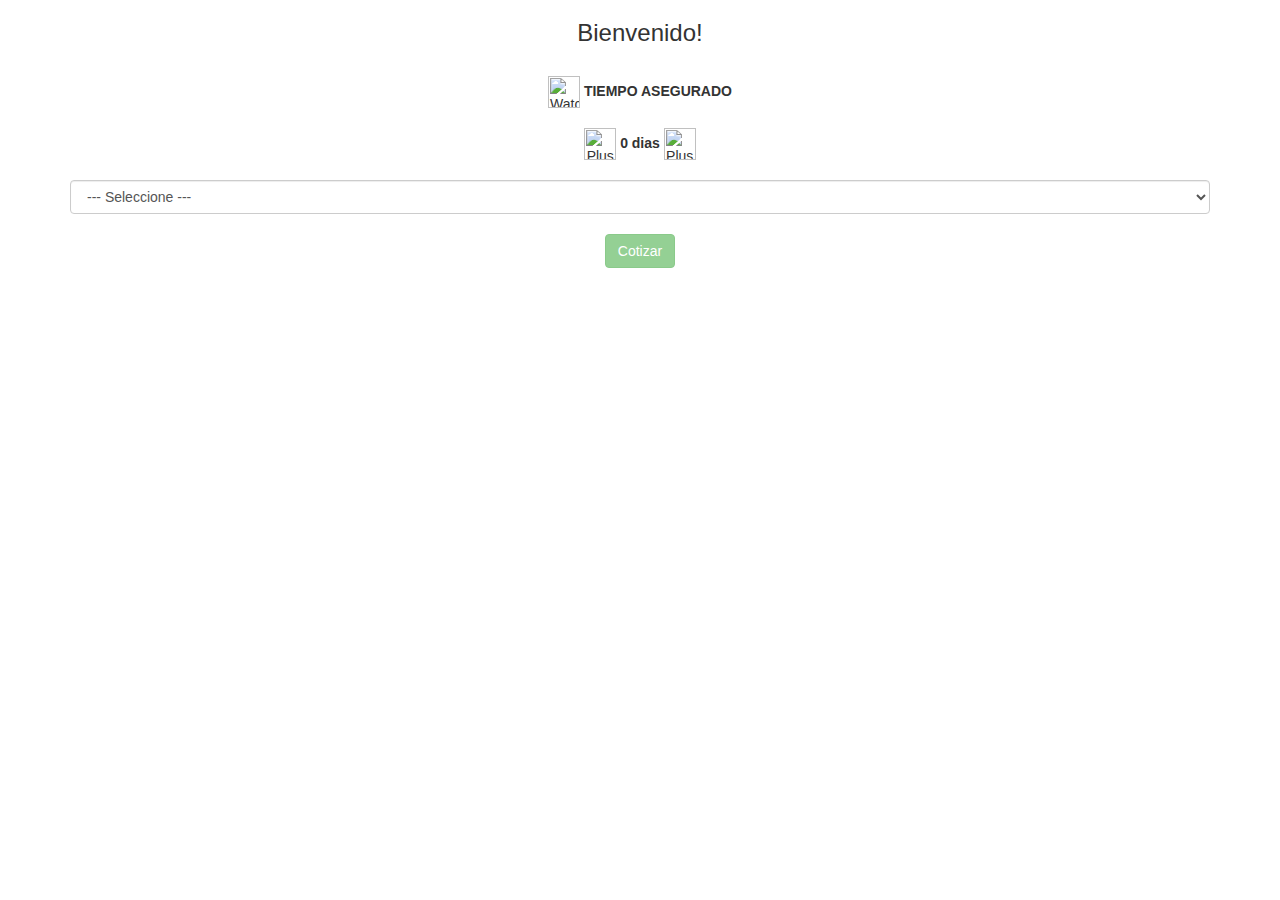
==== web/inicio.html @ fe24747c "login with loader fb button - get name from fb inicio webpage day counter ammount select modal "coti" ====
<!DOCTYPE html>
<!--
To change this license header, choose License Headers in Project Properties.
To change this template file, choose Tools | Templates
and open the template in the editor.
-->
<html>
    <head>
        <meta charset="UTF-8">
        <meta name="viewport" content="width=device-width, initial-scale=1">
        <link rel="apple-touch-icon" sizes="57x57" href="img/apple-icon-57x57.png">
        <link rel="apple-touch-icon" sizes="60x60" href="img/apple-icon-60x60.png">
        <link rel="apple-touch-icon" sizes="72x72" href="img/apple-icon-72x72.png">
        <link rel="apple-touch-icon" sizes="76x76" href="img/apple-icon-76x76.png">
        <link rel="apple-touch-icon" sizes="114x114" href="img/apple-icon-114x114.png">
        <link rel="apple-touch-icon" sizes="120x120" href="img/apple-icon-120x120.png">
        <link rel="apple-touch-icon" sizes="144x144" href="img/apple-icon-144x144.png">
        <link rel="apple-touch-icon" sizes="152x152" href="img/apple-icon-152x152.png">
        <link rel="apple-touch-icon" sizes="180x180" href="img/apple-icon-180x180.png">
        <link rel="icon" type="image/png" sizes="192x192"  href="img/android-icon-192x192.png">
        <link rel="icon" type="image/png" sizes="32x32" href="img/favicon-32x32.png">
        <link rel="icon" type="image/png" sizes="96x96" href="img/favicon-96x96.png">
        <link rel="icon" type="image/png" sizes="16x16" href="img/favicon-16x16.png">
        <link rel="manifest" href="/manifest.json">
        <meta name="msapplication-TileColor" content="#ffffff">
        <meta name="msapplication-TileImage" content="img/ms-icon-144x144.png">
        <meta name="theme-color" content="#ffffff">
        <!-- Latest compiled and minified CSS -->
        <link rel="stylesheet" href="https://maxcdn.bootstrapcdn.com/bootstrap/3.3.7/css/bootstrap.min.css">

        <!-- jQuery library -->
        <script src="https://ajax.googleapis.com/ajax/libs/jquery/3.2.1/jquery.min.js"></script>

        <!-- Latest compiled JavaScript -->
        <script src="https://maxcdn.bootstrapcdn.com/bootstrap/3.3.7/js/bootstrap.min.js"></script>
        <!-- Font awesome -->
        <script src="https://use.fontawesome.com/c668bb8a57.js"></script>

        <script src="js/inicio.js" type="text/javascript"></script>

        <!-- Incluye el Checkout de Culqi en tu sitio web-->
        

        <title>.:Casa Segura:.</title>
    </head>
    <body>
        <div class="container text-center" align="center">
            <h3>Bienvenido!</h3>
            <br>
            <div class="row">                
                <img src="https://png.icons8.com/watch/ios7/32" title="Watch" width="32" height="32">                
                <label>TIEMPO ASEGURADO</label>
                <br>
                <br>
                <div class="col-md-12">
                    <img id="restar" src="https://png.icons8.com/minus/ios7/32" title="Plus" width="32" height="32">
                    <label id="contador_dias">0 dias</label>
                    <img id="sumar" src="https://png.icons8.com/plus/ios7/32" title="Plus" width="32" height="32">                    
                </div>
            </div>
            <br>
            <div class="row">
                <div class="col-md-12 text-center" style="width: 100%" align="center">
                    <select id="monto_asegurado" class="form-control">
                        <option value=0>--- Seleccione ---</option>
                        <option value=1>Hasta S/. 10 000</option>
                        <option value=2>Hasta S/. 20 000</option>
                        <option value=3>Hasta S/. 30 000</option>
                        <option value=4>Hasta S/. 40 000</option>
                        <option value=5>Hasta S/. 50 000</option>
                    </select>
                </div>                
            </div>
            <br>
            <div class="row">
                <button id="btn_active_service" data-toggle="modal" data-target="#cotizacion" class="btn btn-success" disabled="">
                    <i class="fa fa-usd" aria-hidden="true"></i> Cotizar
                </button>
            </div>
        </div>
        <div id="cotizacion" class="modal fade" role="dialog">
            <div class="modal-dialog">
                <!-- Modal content-->
                <div class="modal-content">
                    <div class="modal-header">
                        <!--<button type="button" class="close" data-dismiss="modal">&times;</button>-->
                        <h4 class="modal-title text-center"><b>Cotización</b></h4>
                    </div>
                    <div class="modal-body" align="center">
                        <div class="row">
                            <label><b>PRIMA ESTIMADA</b></label>
                        </div>
                        <div class="row">
                            <b>S/. </b><label id="prima">100</label>

                        </div>
                        <div class="row">
                            <label><b>GARANTIA EN CASO DE FALSA ALARMA</b></label>

                        </div>
                        <div class="row">
                            <b>S/. </b><label id="prima">50</label>
                        </div>
                        <div class="row">
                            <label><b>MONTO A PAGAR</b></label>

                        </div>
                        <div class="row">
                            <b>S/. </b><label id="prima">50</label>
                        </div>
                        <div class="row">
                            <input type="checkbox" id="terminos"> ACEPTO <a>TERMINOS Y CONDICIONES</a>
                        </div>

                        <div class="row">
                            <button id="pagar" data-toggle="modal" class="btn btn-success" data-target="#culqi" disabled="">
                                <i class="fa fa-check" aria-hidden="true"></i> Realizar pago
                            </button>
                        </div>
                    </div>
                    <div class="modal-footer">
                        <button type="button" class="btn btn-danger" data-dismiss="modal">
                            <i class="fa fa-times" aria-hidden="true"></i> Cerrar
                        </button>
                    </div>
                </div>
            </div>
        </div>

        
    </body>
</html>
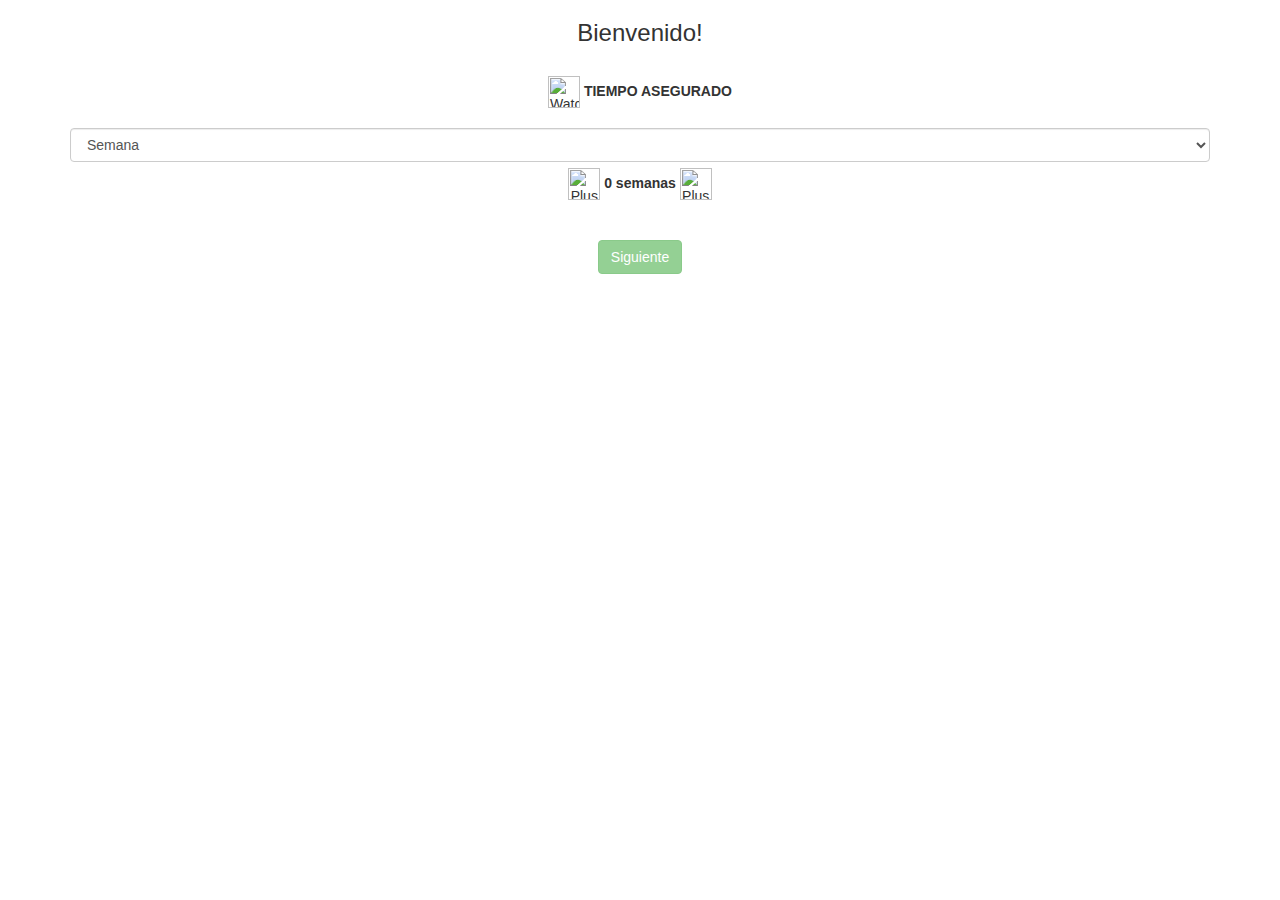
==== commit 8394f5ce: "cambio de rango de fechas (semanas y meses) contrato seguro opcional (monto asegurado se abre en un " ====
--- a/web/inicio.html
+++ b/web/inicio.html
@@ -39,7 +39,7 @@
         <script src="js/inicio.js" type="text/javascript"></script>
 
         <!-- Incluye el Checkout de Culqi en tu sitio web-->
-        
+
 
         <title>.:Casa Segura:.</title>
     </head>
@@ -52,30 +52,60 @@
                 <label>TIEMPO ASEGURADO</label>
                 <br>
                 <br>
+                <div class="col-md-12 text-center" style="width: 100%" align="center">
+                    <select id="frecuencia" class="form-control">
+                        <option value="1">Semana</option>
+                        <option value="2">Mes</option>
+                    </select>
+                </div>
+                <br>
+                <br>
                 <div class="col-md-12">
                     <img id="restar" src="https://png.icons8.com/minus/ios7/32" title="Plus" width="32" height="32">
-                    <label id="contador_dias">0 dias</label>
+                    <label id="contador_dias">0 semanas</label>
                     <img id="sumar" src="https://png.icons8.com/plus/ios7/32" title="Plus" width="32" height="32">                    
                 </div>
             </div>
             <br>
-            <div class="row">
-                <div class="col-md-12 text-center" style="width: 100%" align="center">
-                    <select id="monto_asegurado" class="form-control">
-                        <option value=0>--- Seleccione ---</option>
-                        <option value=1>Hasta S/. 10 000</option>
-                        <option value=2>Hasta S/. 20 000</option>
-                        <option value=3>Hasta S/. 30 000</option>
-                        <option value=4>Hasta S/. 40 000</option>
-                        <option value=5>Hasta S/. 50 000</option>
-                    </select>
-                </div>                
-            </div>
+
             <br>
-            <div class="row">
+            <!--<div class="row">
                 <button id="btn_active_service" data-toggle="modal" data-target="#cotizacion" class="btn btn-success" disabled="">
                     <i class="fa fa-usd" aria-hidden="true"></i> Cotizar
                 </button>
+            </div>-->
+            <div class="row">
+                <button id="btn_active_service" data-toggle="modal" data-target="#seguro" class="btn btn-success" disabled="">
+                    Siguiente <i class="fa fa-arrow-circle-right" aria-hidden="true"></i>
+                </button>
+            </div>
+        </div>
+        <div id="seguro" class="modal fade" role="dialog">
+            <div class="modal-dialog">
+                <!-- Modal content-->
+                <div class="modal-content">
+                    <div class="modal-header">
+                        <!--<button type="button" class="close" data-dismiss="modal">&times;</button>-->
+                        <h4 class="modal-title text-center"><b>Seguro en caso de siniestro</b></h4>
+                    </div>
+                    <div class="modal-body">
+                        <p>¿Desea contratar un seguro?</p>
+                        <!--<a id="btn_pagar" class="btn btn-success" href="#">Pagar</a>-->
+                        <div class="panel panel-default" id="response-panel">
+                            <div class="panel-heading">Response</div>
+                            <div class="panel-body" id="response">Response</div>
+                        </div>
+                    </div>
+                    <div class="modal-footer">
+                        <button class="btn btn-danger" style="float: left" data-dismiss="modal" data-toggle="modal" data-target="#cotizacion">
+                            <i class="fa fa-times" aria-hidden="true"></i> Omitir
+                        </button>
+                        <button class="btn btn-success" data-dismiss="modal" data-toggle="modal" data-target="#monto_asegurado">
+                            <i class="fa fa-check-circle" aria-hidden="true"></i> Si
+                        </button>
+                    </div>
+                </div>
+
             </div>
         </div>
         <div id="cotizacion" class="modal fade" role="dialog">
@@ -106,14 +136,14 @@
 
                         </div>
                         <div class="row">
-                            <b>S/. </b><label id="prima">50</label>
+                            <b>S/. </b><label id="prima">150</label>
                         </div>
                         <div class="row">
                             <input type="checkbox" id="terminos"> ACEPTO <a>TERMINOS Y CONDICIONES</a>
                         </div>
 
                         <div class="row">
-                            <button id="pagar" data-toggle="modal" class="btn btn-success" data-target="#culqi" disabled="">
+                            <button id="pagar" class="btn btn-success" disabled="">
                                 <i class="fa fa-check" aria-hidden="true"></i> Realizar pago
                             </button>
                         </div>
@@ -127,6 +157,96 @@
             </div>
         </div>
 
-        
+        <div id="monto_asegurado" class="modal fade" role="dialog">
+            <div class="modal-dialog">
+                <!-- Modal content-->
+                <div class="modal-content">
+                    <div class="modal-header">
+                        <!--<button type="button" class="close" data-dismiss="modal">&times;</button>-->
+                        <h4 class="modal-title text-center"><b>Elija monto a asegurar</b></h4>
+                    </div>
+                    <div class="modal-body">
+                        <p>¿Desea contratar un seguro?</p>
+                        <!--<a id="btn_pagar" class="btn btn-success" href="#">Pagar</a>-->
+                        <div class="row">
+                            <div class="col-md-12 text-center" style="width: 100%" align="center">
+                                <select id="monto_asegurado" class="form-control">
+                                    <option value=0>--- Seleccione ---</option>
+                                    <option value=1>Hasta S/. 10 000</option>
+                                    <option value=2>Hasta S/. 20 000</option>
+                                    <option value=3>Hasta S/. 30 000</option>
+                                    <option value=4>Hasta S/. 40 000</option>
+                                    <option value=5>Hasta S/. 50 000</option>
+                                </select>
+                            </div>                
+                        </div>
+                    </div>
+                    <div class="modal-footer">
+                        <button class="btn btn-danger" style="float: left" data-dismiss="modal" data-toggle="modal" data-target="#cotizacion">
+                            <i class="fa fa-times" aria-hidden="true"></i> Omitir
+                        </button>
+                        <button class="btn btn-success" data-dismiss="modal" data-toggle="modal" data-target="#cotizacion">
+                            <i class="fa fa-check-circle" aria-hidden="true"></i> Guardar
+                        </button>
+                    </div>
+                </div>
+            </div>
+        </div>
+
+        <div id="culqi" class="modal fade" role="dialog">
+            <div class="modal-dialog">
+                <!-- Modal content-->
+                <div class="modal-content">
+                    <div class="modal-header">
+                        <!--<button type="button" class="close" data-dismiss="modal">&times;</button>-->
+                        <h4 class="modal-title text-center"><b>Verified by Visa</b></h4>
+                    </div>
+                    <div class="modal-body">
+                        <form id="form-payment">
+                            <div>
+                                <label>
+                                    <span>Correo Electrónico</span>
+                                    <input type="text" size="50" data-culqi="card[email]" id="card[email]" class="form-control">
+                                </label>
+                            </div>
+                            <div>
+                                <label>
+                                    <span>Número de tarjeta</span>
+                                    <input type="text" size="20" data-culqi="card[number]"  id="card[number]"  class="form-control">
+                                </label>
+                            </div>
+                            <div>
+                                <label>
+                                    <span>CVV</span>
+                                    <input type="text" size="4" data-culqi="card[cvv]" id="card[cvv]"  class="form-control">
+                                </label>
+                            </div>
+                            <div>
+                                <label>
+                                    <span>Fecha expiración (MM/YYYY)</span>
+                                    <input type="text" size="2" data-culqi="card[exp_month]" id="card[exp_month]" >
+                                    <span>/</span>
+                                    <input type="text" size="4" data-culqi="card[exp_year]" id="card[exp_year]">
+                                </label>
+                            </div>
+                        </form>
+                        <a id="btn_pagar" class="btn btn-success" href="#">Pagar</a>
+                        <!--<div class="panel panel-default" id="response-panel">
+                            <div class="panel-heading">Response</div>
+                            <div class="panel-body" id="response">Response</div>
+                        </div>-->
+                    </div>
+                    <div class="modal-footer">
+                        <button type="button" class="btn btn-danger" data-dismiss="modal">
+                            <i class="fa fa-times" aria-hidden="true"></i> Cancelar
+                        </button>
+                    </div>
+                </div>
+
+            </div>
+        </div>
+        <script src="https://checkout.culqi.com/v2"></script>
+        <script src="js/pagar.js"></script>
+
     </body>
 </html>
